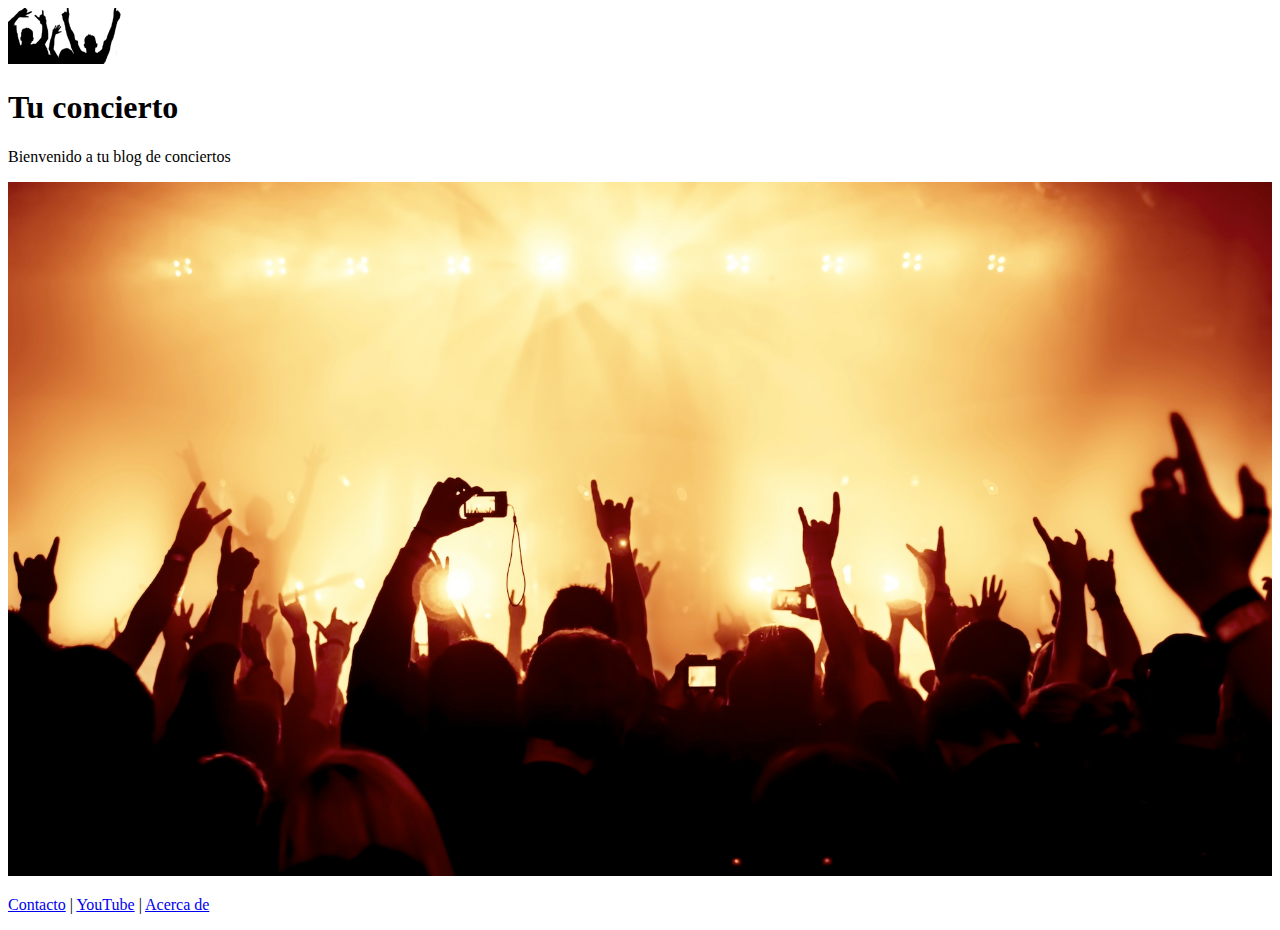
==== index.html @ 1fd63b6f "Inicio del proyecto antes de usar CSS" ====
<!DOCTYPE html>
<html lang="es">
<head>
  <meta charset="UTF-8">
  <meta name="viewport" content="width=device-width, initial-scale=1.0">
  <meta http-equiv="X-UA-Compatible" content="ie=edge">
  <title>Conciertos Venideros</title>
</head>
<body>
  <a href="index.html"><img src="images/concert_logo.png" alt="Logo blog de conciertos" title="Logo blog de conciertos"></a>
  <h1>Tu concierto</h1>
  <p>Bienvenido a tu blog de conciertos</p>
  <img src="images/concert.jpg" alt="Imagen Concierto" title="Imagen Concierto" width="100%">
  <p><a href="mailto:info@tuconcierto.com">Contacto</a> | <a href="https://www.youtube.com" target="_blank">YouTube</a> | <a href="acerca_de.html">Acerca de</a></p>
</body>
</html>
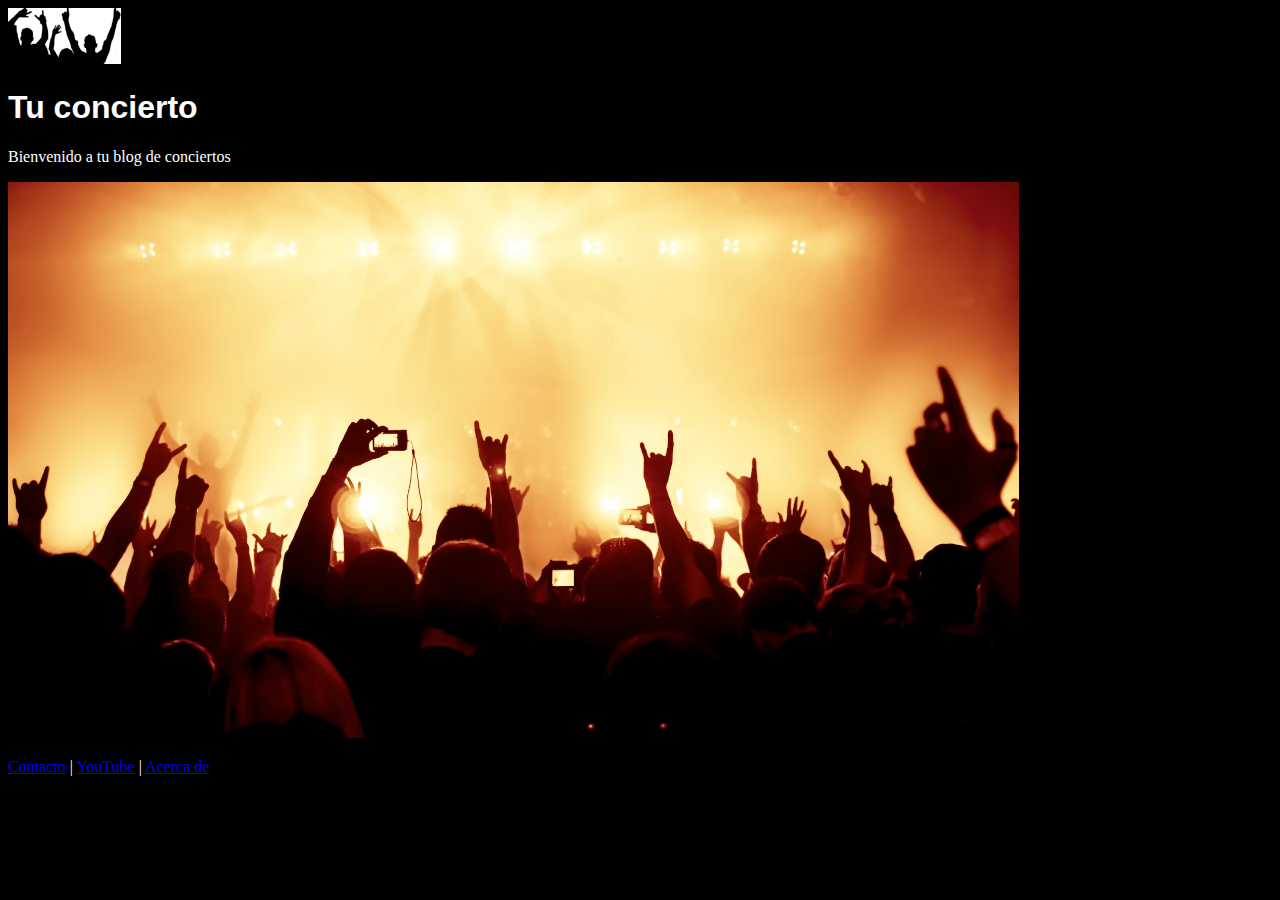
==== commit 12a58c43: "Estilos agregados de diferentes formas" ====
--- a/index.html
+++ b/index.html
@@ -4,13 +4,19 @@
   <meta charset="UTF-8">
   <meta name="viewport" content="width=device-width, initial-scale=1.0">
   <meta http-equiv="X-UA-Compatible" content="ie=edge">
+  <link rel="stylesheet" href="css/estilos.css">
   <title>Conciertos Venideros</title>
+  <style>
+  	h1 {
+		font-family: Arial;
+	}
+  </style>
 </head>
 <body>
-  <a href="index.html"><img src="images/concert_logo.png" alt="Logo blog de conciertos" title="Logo blog de conciertos"></a>
+  <a href="index.html"><img style="background-color: #fff" src="images/concert_logo.png" alt="Logo blog de conciertos" title="Logo blog de conciertos"></a>
   <h1>Tu concierto</h1>
   <p>Bienvenido a tu blog de conciertos</p>
-  <img src="images/concert.jpg" alt="Imagen Concierto" title="Imagen Concierto" width="100%">
+  <img style="width: 80%" src="images/concert.jpg" alt="Imagen Concierto" title="Imagen Concierto" width="100%">
   <p><a href="mailto:info@tuconcierto.com">Contacto</a> | <a href="https://www.youtube.com" target="_blank">YouTube</a> | <a href="acerca_de.html">Acerca de</a></p>
 </body>
 </html>
--- a/css/estilos.css
+++ b/css/estilos.css
@@ -0,0 +1,5 @@
+body {
+	background-color: #000;
+	color: #fff;
+	font-family: verdana;
+}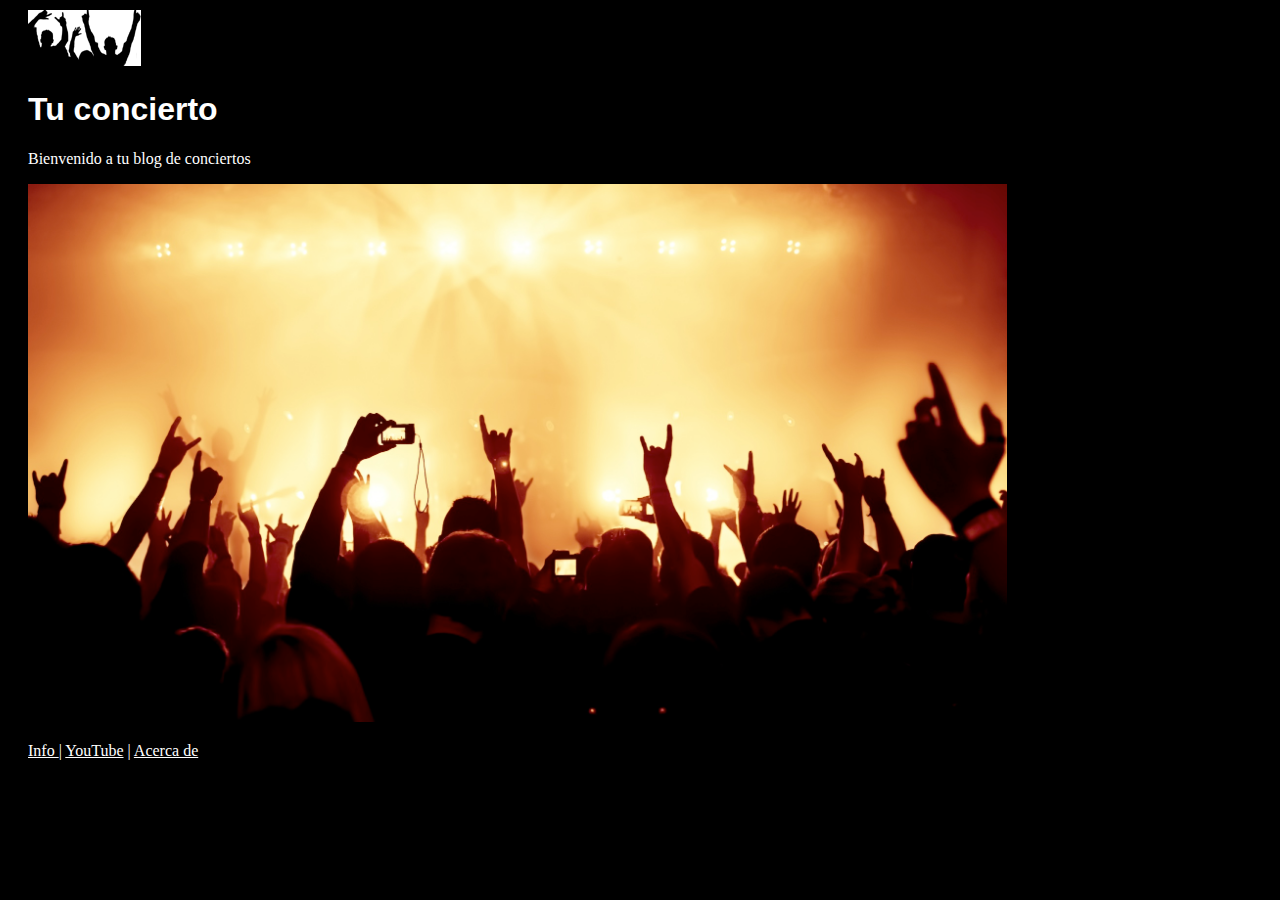
==== commit cf35c0c0: "Se le coloco un div y un margen a todo el contenido" ====
--- a/index.html
+++ b/index.html
@@ -13,10 +13,12 @@
   </style>
 </head>
 <body>
-  <a href="index.html"><img style="background-color: #fff" src="images/concert_logo.png" alt="Logo blog de conciertos" title="Logo blog de conciertos"></a>
-  <h1>Tu concierto</h1>
-  <p>Bienvenido a tu blog de conciertos</p>
-  <img style="width: 80%" src="images/concert.jpg" alt="Imagen Concierto" title="Imagen Concierto" width="100%">
-  <p><a href="mailto:info@tuconcierto.com">Contacto</a> | <a href="https://www.youtube.com" target="_blank">YouTube</a> | <a href="acerca_de.html">Acerca de</a></p>
+	<div>
+		<a href="index.html"><img style="background-color: #fff" src="images/concert_logo.png" alt="Logo blog de conciertos" title="Logo blog de conciertos"></a>
+		<h1>Tu concierto</h1>
+		<p>Bienvenido a tu blog de conciertos</p>
+		<img style="width: 80%" src="images/concert.jpg" alt="Imagen Concierto" title="Imagen Concierto" width="100%">
+		<p><a href="mailto:info@tuconcierto.com">Info	</a> | <a href="https://www.youtube.com" target="_blank">YouTube</a> | <a href="acerca_de.html">Acerca de</a></p>
+	</div>
 </body>
 </html>
--- a/css/estilos.css
+++ b/css/estilos.css
@@ -2,4 +2,12 @@
 	background-color: #000;
 	color: #fff;
 	font-family: verdana;
+}
+
+p > a {
+	color: #fff;
+}
+
+div {
+	margin: 10px 20px;
 }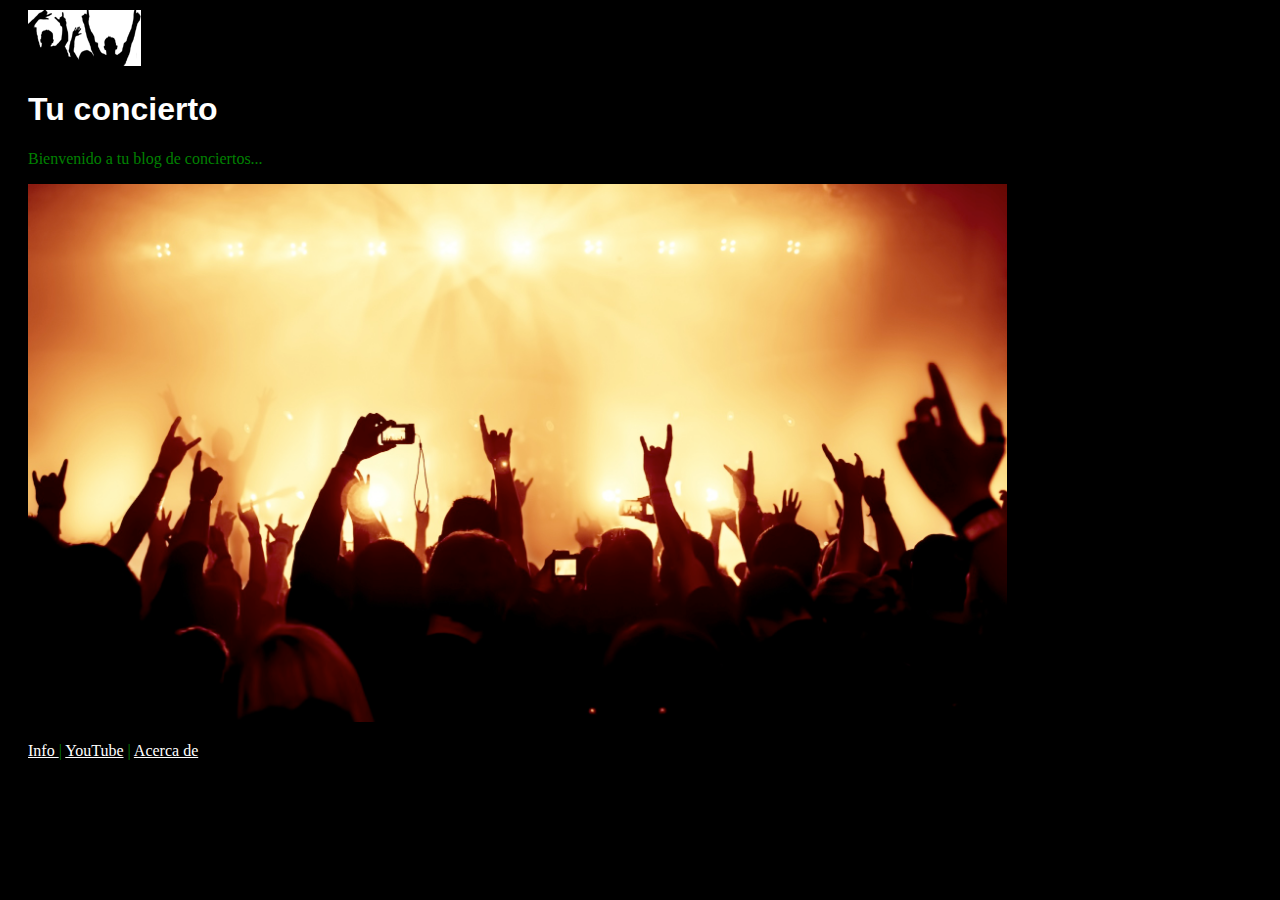
==== commit 6a2bb776: "Herencias en estilos con diferentes prioridades" ====
--- a/index.html
+++ b/index.html
@@ -16,7 +16,7 @@
 	<div>
 		<a href="index.html"><img style="background-color: #fff" src="images/concert_logo.png" alt="Logo blog de conciertos" title="Logo blog de conciertos"></a>
 		<h1>Tu concierto</h1>
-		<p>Bienvenido a tu blog de conciertos</p>
+		<p>Bienvenido a tu blog de conciertos...</p>
 		<img style="width: 80%" src="images/concert.jpg" alt="Imagen Concierto" title="Imagen Concierto" width="100%">
 		<p><a href="mailto:info@tuconcierto.com">Info	</a> | <a href="https://www.youtube.com" target="_blank">YouTube</a> | <a href="acerca_de.html">Acerca de</a></p>
 	</div>
--- a/css/estilos.css
+++ b/css/estilos.css
@@ -1,6 +1,10 @@
+body p {
+	color: green;
+}
+
 body {
 	background-color: #000;
-	color: #fff;
+	color: #fff !important;
 	font-family: verdana;
 }
 
@@ -10,4 +14,12 @@
 
 div {
 	margin: 10px 20px;
+}
+
+body {
+	color: red;
+}
+
+p {
+	color: blue;
 }